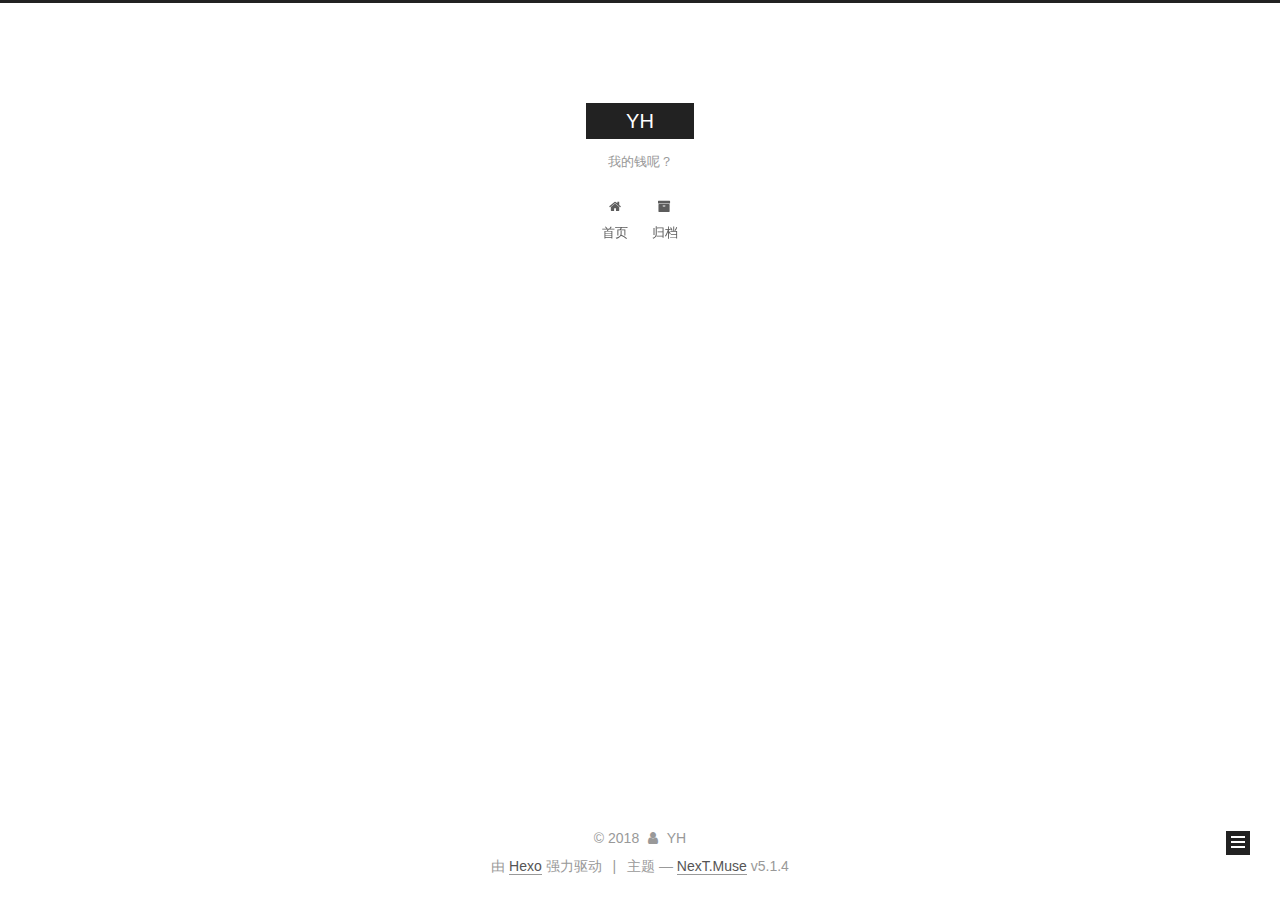
==== archives/index.html @ 560c0c66 "Site updated: 2018-02-08 14:32:03" ====
<!DOCTYPE html>



  


<html class="theme-next muse use-motion" lang="zh-Hans">
<head>
  <meta charset="UTF-8"/>
<meta http-equiv="X-UA-Compatible" content="IE=edge" />
<meta name="viewport" content="width=device-width, initial-scale=1, maximum-scale=1"/>
<meta name="theme-color" content="#222">









<meta http-equiv="Cache-Control" content="no-transform" />
<meta http-equiv="Cache-Control" content="no-siteapp" />
















  
  
  <link href="/lib/fancybox/source/jquery.fancybox.css?v=2.1.5" rel="stylesheet" type="text/css" />







<link href="/lib/font-awesome/css/font-awesome.min.css?v=4.6.2" rel="stylesheet" type="text/css" />

<link href="/css/main.css?v=5.1.4" rel="stylesheet" type="text/css" />


  <link rel="apple-touch-icon" sizes="180x180" href="/images/apple-touch-icon-next.png?v=5.1.4">


  <link rel="icon" type="image/png" sizes="32x32" href="/images/favicon-32x32-next.png?v=5.1.4">


  <link rel="icon" type="image/png" sizes="16x16" href="/images/favicon-16x16-next.png?v=5.1.4">


  <link rel="mask-icon" href="/images/logo.svg?v=5.1.4" color="#222">





  <meta name="keywords" content="Hexo, NexT" />










<meta name="description" content="iOS">
<meta property="og:type" content="website">
<meta property="og:title" content="YH">
<meta property="og:url" content="http://yoursite.com/archives/index.html">
<meta property="og:site_name" content="YH">
<meta property="og:description" content="iOS">
<meta property="og:locale" content="zh-Hans">
<meta name="twitter:card" content="summary">
<meta name="twitter:title" content="YH">
<meta name="twitter:description" content="iOS">



<script type="text/javascript" id="hexo.configurations">
  var NexT = window.NexT || {};
  var CONFIG = {
    root: '/',
    scheme: 'Muse',
    version: '5.1.4',
    sidebar: {"position":"left","display":"post","offset":12,"b2t":false,"scrollpercent":false,"onmobile":false},
    fancybox: true,
    tabs: true,
    motion: {"enable":true,"async":false,"transition":{"post_block":"fadeIn","post_header":"slideDownIn","post_body":"slideDownIn","coll_header":"slideLeftIn","sidebar":"slideUpIn"}},
    duoshuo: {
      userId: '0',
      author: '博主'
    },
    algolia: {
      applicationID: '',
      apiKey: '',
      indexName: '',
      hits: {"per_page":10},
      labels: {"input_placeholder":"Search for Posts","hits_empty":"We didn't find any results for the search: ${query}","hits_stats":"${hits} results found in ${time} ms"}
    }
  };
</script>



  <link rel="canonical" href="http://yoursite.com/archives/"/>





  <title>归档 | YH</title>
  








</head>

<body itemscope itemtype="http://schema.org/WebPage" lang="zh-Hans">

  
  
    
  

  <div class="container sidebar-position-left page-archive">
    <div class="headband"></div>

    <header id="header" class="header" itemscope itemtype="http://schema.org/WPHeader">
      <div class="header-inner"><div class="site-brand-wrapper">
  <div class="site-meta ">
    

    <div class="custom-logo-site-title">
      <a href="/"  class="brand" rel="start">
        <span class="logo-line-before"><i></i></span>
        <span class="site-title">YH</span>
        <span class="logo-line-after"><i></i></span>
      </a>
    </div>
      
        <p class="site-subtitle">我的钱呢？</p>
      
  </div>

  <div class="site-nav-toggle">
    <button>
      <span class="btn-bar"></span>
      <span class="btn-bar"></span>
      <span class="btn-bar"></span>
    </button>
  </div>
</div>

<nav class="site-nav">
  

  
    <ul id="menu" class="menu">
      
        
        <li class="menu-item menu-item-home">
          <a href="/" rel="section">
            
              <i class="menu-item-icon fa fa-fw fa-home"></i> <br />
            
            首页
          </a>
        </li>
      
        
        <li class="menu-item menu-item-archives">
          <a href="/archives/" rel="section">
            
              <i class="menu-item-icon fa fa-fw fa-archive"></i> <br />
            
            归档
          </a>
        </li>
      

      
    </ul>
  

  
</nav>



 </div>
    </header>

    <main id="main" class="main">
      <div class="main-inner">
        <div class="content-wrap">
          <div id="content" class="content">
            

  
  
  
  <div class="post-block archive">
    <div id="posts" class="posts-collapse">
      <span class="archive-move-on"></span>

      <span class="archive-page-counter">
        
        
        
          
        
        嗯..! 目前共计 1 篇日志。 继续努力。
      </span>

      

        
        
        

        
          
          <div class="collection-title">
            <h1 class="archive-year" id="archive-year-2018">2018</h1>
          </div>
        
        

        

  <article class="post post-type-normal" itemscope itemtype="http://schema.org/Article">
    <header class="post-header">

      <h2 class="post-title">
        
            <a class="post-title-link" href="/2018/02/08/hello-world/" itemprop="url">
              
                <span itemprop="name">Hello World</span>
              
            </a>
        
      </h2>

      <div class="post-meta">
        <time class="post-time" itemprop="dateCreated"
              datetime="2018-02-08T14:00:30+08:00"
              content="2018-02-08" >
          02-08
        </time>
      </div>

    </header>
  </article>



      

    </div>
  </div>
  
  
  

  



          </div>
          


          

        </div>
        
          
  
  <div class="sidebar-toggle">
    <div class="sidebar-toggle-line-wrap">
      <span class="sidebar-toggle-line sidebar-toggle-line-first"></span>
      <span class="sidebar-toggle-line sidebar-toggle-line-middle"></span>
      <span class="sidebar-toggle-line sidebar-toggle-line-last"></span>
    </div>
  </div>

  <aside id="sidebar" class="sidebar">
    
    <div class="sidebar-inner">

      

      

      <section class="site-overview-wrap sidebar-panel sidebar-panel-active">
        <div class="site-overview">
          <div class="site-author motion-element" itemprop="author" itemscope itemtype="http://schema.org/Person">
            
              <img class="site-author-image" itemprop="image"
                src="https://avatars2.githubusercontent.com/u/4343342?v=4"
                alt="YH" />
            
              <p class="site-author-name" itemprop="name">YH</p>
              <p class="site-description motion-element" itemprop="description">iOS</p>
          </div>

          <nav class="site-state motion-element">

            
              <div class="site-state-item site-state-posts">
              
                <a href="/archives/">
              
                  <span class="site-state-item-count">1</span>
                  <span class="site-state-item-name">日志</span>
                </a>
              </div>
            

            

            

          </nav>

          

          

          
          

          
          

          

        </div>
      </section>

      

      

    </div>
  </aside>


        
      </div>
    </main>

    <footer id="footer" class="footer">
      <div class="footer-inner">
        <div class="copyright">&copy; <span itemprop="copyrightYear">2018</span>
  <span class="with-love">
    <i class="fa fa-user"></i>
  </span>
  <span class="author" itemprop="copyrightHolder">YH</span>

  
</div>


  <div class="powered-by">由 <a class="theme-link" target="_blank" href="https://hexo.io">Hexo</a> 强力驱动</div>



  <span class="post-meta-divider">|</span>



  <div class="theme-info">主题 &mdash; <a class="theme-link" target="_blank" href="https://github.com/iissnan/hexo-theme-next">NexT.Muse</a> v5.1.4</div>




        







        
      </div>
    </footer>

    
      <div class="back-to-top">
        <i class="fa fa-arrow-up"></i>
        
      </div>
    

    

  </div>

  

<script type="text/javascript">
  if (Object.prototype.toString.call(window.Promise) !== '[object Function]') {
    window.Promise = null;
  }
</script>









  












  
  
    <script type="text/javascript" src="/lib/jquery/index.js?v=2.1.3"></script>
  

  
  
    <script type="text/javascript" src="/lib/fastclick/lib/fastclick.min.js?v=1.0.6"></script>
  

  
  
    <script type="text/javascript" src="/lib/jquery_lazyload/jquery.lazyload.js?v=1.9.7"></script>
  

  
  
    <script type="text/javascript" src="/lib/velocity/velocity.min.js?v=1.2.1"></script>
  

  
  
    <script type="text/javascript" src="/lib/velocity/velocity.ui.min.js?v=1.2.1"></script>
  

  
  
    <script type="text/javascript" src="/lib/fancybox/source/jquery.fancybox.pack.js?v=2.1.5"></script>
  


  


  <script type="text/javascript" src="/js/src/utils.js?v=5.1.4"></script>

  <script type="text/javascript" src="/js/src/motion.js?v=5.1.4"></script>



  
  

  

  


  <script type="text/javascript" src="/js/src/bootstrap.js?v=5.1.4"></script>



  


  




	





  





  












  





  

  

  

  
  

  

  

  

</body>
</html>
---- css/main.css ----
/* normalize.css v3.0.2 | MIT License | git.io/normalize */
html {
  font-family: sans-serif; /* 1 */
  -ms-text-size-adjust: 100%; /* 2 */
  -webkit-text-size-adjust: 100%; /* 2 */
}
body {
  margin: 0;
}
article,
aside,
details,
figcaption,
figure,
footer,
header,
hgroup,
main,
menu,
nav,
section,
summary {
  display: block;
}
audio,
canvas,
progress,
video {
  display: inline-block; /* 1 */
  vertical-align: baseline; /* 2 */
}
audio:not([controls]) {
  display: none;
  height: 0;
}
[hidden],
template {
  display: none;
}
a {
  background-color: transparent;
}
a:active,
a:hover {
  outline: 0;
}
abbr[title] {
  border-bottom: 1px dotted;
}
b,
strong {
  font-weight: bold;
}
dfn {
  font-style: italic;
}
h1 {
  font-size: 2em;
  margin: 0.67em 0;
}
mark {
  background: #ff0;
  color: #000;
}
small {
  font-size: 80%;
}
sub,
sup {
  font-size: 75%;
  line-height: 0;
  position: relative;
  vertical-align: baseline;
}
sup {
  top: -0.5em;
}
sub {
  bottom: -0.25em;
}
img {
  border: 0;
}
svg:not(:root) {
  overflow: hidden;
}
figure {
  margin: 1em 40px;
}
hr {
  -moz-box-sizing: content-box;
  box-sizing: content-box;
  height: 0;
}
pre {
  overflow: auto;
}
code,
kbd,
pre,
samp {
  font-family: monospace, monospace;
  font-size: 1em;
}
button,
input,
optgroup,
select,
textarea {
  color: inherit; /* 1 */
  font: inherit; /* 2 */
  margin: 0; /* 3 */
}
button {
  overflow: visible;
}
button,
select {
  text-transform: none;
}
button,
html input[type="button"],
input[type="reset"],
input[type="submit"] {
  -webkit-appearance: button; /* 2 */
  cursor: pointer; /* 3 */
}
button[disabled],
html input[disabled] {
  cursor: default;
}
button::-moz-focus-inner,
input::-moz-focus-inner {
  border: 0;
  padding: 0;
}
input {
  line-height: normal;
}
input[type="checkbox"],
input[type="radio"] {
  box-sizing: border-box; /* 1 */
  padding: 0; /* 2 */
}
input[type="number"]::-webkit-inner-spin-button,
input[type="number"]::-webkit-outer-spin-button {
  height: auto;
}
input[type="search"] {
  -webkit-appearance: textfield; /* 1 */
  -moz-box-sizing: content-box;
  -webkit-box-sizing: content-box; /* 2 */
  box-sizing: content-box;
}
input[type="search"]::-webkit-search-cancel-button,
input[type="search"]::-webkit-search-decoration {
  -webkit-appearance: none;
}
fieldset {
  border: 1px solid #c0c0c0;
  margin: 0 2px;
  padding: 0.35em 0.625em 0.75em;
}
legend {
  border: 0; /* 1 */
  padding: 0; /* 2 */
}
textarea {
  overflow: auto;
}
optgroup {
  font-weight: bold;
}
table {
  border-collapse: collapse;
  border-spacing: 0;
}
td,
th {
  padding: 0;
}
::selection {
  background: #262a30;
  color: #fff;
}
body {
  position: relative;
  font-family: 'Lato', "PingFang SC", "Microsoft YaHei", sans-serif;
  font-size: 14px;
  line-height: 2;
  color: #555;
  background: #fff;
}
@media (max-width: 767px) {
  body {
    padding-right: 0 !important;
  }
}
@media (min-width: 768px) and (max-width: 991px) {
  body {
    padding-right: 0 !important;
  }
}
@media (min-width: 1600px) {
  body {
    font-size: 16px;
  }
}
h1,
h2,
h3,
h4,
h5,
h6 {
  margin: 0;
  padding: 0;
  font-weight: bold;
  line-height: 1.5;
  font-family: 'Lato', "PingFang SC", "Microsoft YaHei", sans-serif;
}
h2,
h3,
h4,
h5,
h6 {
  margin: 20px 0 15px;
}
h1 {
  font-size: 22px;
}
@media (max-width: 767px) {
  h1 {
    font-size: 18px;
  }
}
h2 {
  font-size: 20px;
}
@media (max-width: 767px) {
  h2 {
    font-size: 16px;
  }
}
h3 {
  font-size: 18px;
}
@media (max-width: 767px) {
  h3 {
    font-size: 14px;
  }
}
h4 {
  font-size: 16px;
}
@media (max-width: 767px) {
  h4 {
    font-size: 12px;
  }
}
h5 {
  font-size: 14px;
}
@media (max-width: 767px) {
  h5 {
    font-size: 10px;
  }
}
h6 {
  font-size: 12px;
}
@media (max-width: 767px) {
  h6 {
    font-size: 8px;
  }
}
p {
  margin: 0 0 20px 0;
}
a {
  color: #555;
  text-decoration: none;
  outline: none;
  border-bottom: 1px solid #999;
  word-wrap: break-word;
}
a:hover {
  color: #222;
  border-bottom-color: #222;
}
blockquote {
  margin: 0;
  padding: 0;
}
img {
  display: block;
  margin: auto;
  max-width: 100%;
  height: auto;
}
hr {
  margin: 40px 0;
  height: 3px;
  border: none;
  background-color: #ddd;
  background-image: repeating-linear-gradient(-45deg, #fff, #fff 4px, transparent 4px, transparent 8px);
}
blockquote {
  padding: 0 15px;
  color: #666;
  border-left: 4px solid #ddd;
}
blockquote cite::before {
  content: "-";
  padding: 0 5px;
}
dt {
  font-weight: 700;
}
dd {
  margin: 0;
  padding: 0;
}
kbd {
  border: 1px solid #ccc;
  border-radius: 0.2em;
  box-shadow: 0.1em 0.1em 0.2em rgba(0,0,0,0.1);
  background-color: #f9f9f9;
  font-family: inherit;
  background-image: -webkit-linear-gradient(top, #eee, #fff, #eee);
  padding: 0.1em 0.3em;
  white-space: nowrap;
}
.text-left {
  text-align: left;
}
.text-center {
  text-align: center;
}
.text-right {
  text-align: right;
}
.text-justify {
  text-align: justify;
}
.text-nowrap {
  white-space: nowrap;
}
.text-lowercase {
  text-transform: lowercase;
}
.text-uppercase {
  text-transform: uppercase;
}
.text-capitalize {
  text-transform: capitalize;
}
.center-block {
  display: block;
  margin-left: auto;
  margin-right: auto;
}
.clearfix:before,
.clearfix:after {
  content: " ";
  display: table;
}
.clearfix:after {
  clear: both;
}
.pullquote {
  width: 45%;
}
.pullquote.left {
  float: left;
  margin-left: 5px;
  margin-right: 10px;
}
.pullquote.right {
  float: right;
  margin-left: 10px;
  margin-right: 5px;
}
.affix.affix.affix {
  position: fixed;
}
.translation {
  margin-top: -20px;
  font-size: 14px;
  color: #999;
}
.scrollbar-measure {
  width: 100px;
  height: 100px;
  overflow: scroll;
  position: absolute;
  top: -9999px;
}
.use-motion .motion-element {
  opacity: 0;
}
table {
  margin: 20px 0;
  width: 100%;
  border-collapse: collapse;
  border-spacing: 0;
  border: 1px solid #ddd;
  font-size: 14px;
  table-layout: fixed;
  word-wrap: break-all;
}
table>tbody>tr:nth-of-type(odd) {
  background-color: #f9f9f9;
}
table>tbody>tr:hover {
  background-color: #f5f5f5;
}
caption,
th,
td {
  padding: 8px;
  text-align: left;
  vertical-align: middle;
  font-weight: normal;
}
th,
td {
  border-bottom: 3px solid #ddd;
  border-right: 1px solid #eee;
}
th {
  padding-bottom: 10px;
  font-weight: 700;
}
td {
  border-bottom-width: 1px;
}
html,
body {
  height: 100%;
}
.container {
  position: relative;
  min-height: 100%;
}
.header-inner {
  margin: 0 auto;
  padding: 100px 0 70px;
  width: 700px;
}
@media (min-width: 1600px) {
  .container .header-inner {
    width: 900px;
  }
}
.main {
  padding-bottom: 150px;
}
.main-inner {
  margin: 0 auto;
  width: 700px;
}
@media (min-width: 1600px) {
  .container .main-inner {
    width: 900px;
  }
}
.footer {
  position: absolute;
  left: 0;
  bottom: 0;
  width: 100%;
  min-height: 50px;
}
.footer-inner {
  box-sizing: border-box;
  margin: 20px auto;
  width: 700px;
}
@media (min-width: 1600px) {
  .container .footer-inner {
    width: 900px;
  }
}
pre,
.highlight {
  overflow: auto;
  margin: 20px 0;
  padding: 0;
  font-size: 13px;
  color: #4d4d4c;
  background: #f7f7f7;
  line-height: 1.6;
}
pre,
code {
  font-family: consolas, Menlo, "PingFang SC", "Microsoft YaHei", monospace;
}
code {
  padding: 2px 4px;
  word-wrap: break-word;
  color: #555;
  background: #eee;
  border-radius: 3px;
  font-size: 13px;
}
pre {
  padding: 10px;
}
pre code {
  padding: 0;
  color: #4d4d4c;
  background: none;
  text-shadow: none;
}
.highlight {
  border-radius: 1px;
}
.highlight pre {
  border: none;
  margin: 0;
  padding: 10px 0;
}
.highlight table {
  margin: 0;
  width: auto;
  border: none;
}
.highlight td {
  border: none;
  padding: 0;
}
.highlight figcaption {
  font-size: 1em;
  color: #4d4d4c;
  line-height: 1em;
  margin-bottom: 1em;
}
.highlight figcaption:before,
.highlight figcaption:after {
  content: " ";
  display: table;
}
.highlight figcaption:after {
  clear: both;
}
.highlight figcaption a {
  float: right;
  color: #4d4d4c;
}
.highlight figcaption a:hover {
  border-bottom-color: #4d4d4c;
}
.highlight .gutter pre {
  padding-left: 10px;
  padding-right: 10px;
  color: #869194;
  text-align: right;
  background-color: #eff2f3;
}
.highlight .code pre {
  width: 100%;
  padding-left: 10px;
  padding-right: 10px;
  background-color: #f7f7f7;
}
.highlight .line {
  height: 20px;
}
.gutter {
  -webkit-user-select: none;
  -moz-user-select: none;
  -ms-user-select: none;
  user-select: none;
}
.gist table {
  width: auto;
}
.gist table td {
  border: none;
}
pre .deletion {
  background: #fdd;
}
pre .addition {
  background: #dfd;
}
pre .meta {
  color: #8959a8;
}
pre .comment {
  color: #8e908c;
}
pre .variable,
pre .attribute,
pre .tag,
pre .regexp,
pre .ruby .constant,
pre .xml .tag .title,
pre .xml .pi,
pre .xml .doctype,
pre .html .doctype,
pre .css .id,
pre .css .class,
pre .css .pseudo {
  color: #c82829;
}
pre .number,
pre .preprocessor,
pre .built_in,
pre .literal,
pre .params,
pre .constant,
pre .command {
  color: #f5871f;
}
pre .ruby .class .title,
pre .css .rules .attribute,
pre .string,
pre .value,
pre .inheritance,
pre .header,
pre .ruby .symbol,
pre .xml .cdata,
pre .special,
pre .number,
pre .formula {
  color: #718c00;
}
pre .title,
pre .css .hexcolor {
  color: #3e999f;
}
pre .function,
pre .python .decorator,
pre .python .title,
pre .ruby .function .title,
pre .ruby .title .keyword,
pre .perl .sub,
pre .javascript .title,
pre .coffeescript .title {
  color: #4271ae;
}
pre .keyword,
pre .javascript .function {
  color: #8959a8;
}
.full-image.full-image.full-image.full-image {
  border: none;
  max-width: 100%;
  width: auto;
  margin: 20px auto 25px;
}
@media (min-width: 992px) {
  .full-image.full-image.full-image.full-image {
    max-width: none;
    width: 110%;
    margin: 25px -5%;
  }
}
.blockquote-center,
.page-home .post-type-quote blockquote,
.page-post-detail .post-type-quote blockquote {
  position: relative;
  margin: 40px 0;
  padding: 0;
  border-left: none;
  text-align: center;
}
.blockquote-center::before,
.page-home .post-type-quote blockquote::before,
.page-post-detail .post-type-quote blockquote::before,
.blockquote-center::after,
.page-home .post-type-quote blockquote::after,
.page-post-detail .post-type-quote blockquote::after {
  position: absolute;
  content: ' ';
  display: block;
  width: 100%;
  height: 24px;
  opacity: 0.2;
  background-repeat: no-repeat;
  background-position: 0 -6px;
  background-size: 22px 22px;
}
.blockquote-center::before,
.page-home .post-type-quote blockquote::before,
.page-post-detail .post-type-quote blockquote::before {
  top: -20px;
  background-image: url("../images/quote-l.svg");
  border-top: 1px solid #ccc;
}
.blockquote-center::after,
.page-home .post-type-quote blockquote::after,
.page-post-detail .post-type-quote blockquote::after {
  bottom: -20px;
  background-image: url("../images/quote-r.svg");
  border-bottom: 1px solid #ccc;
  background-position: 100% 8px;
}
.blockquote-center p,
.page-home .post-type-quote blockquote p,
.page-post-detail .post-type-quote blockquote p,
.blockquote-center div,
.page-home .post-type-quote blockquote div,
.page-post-detail .post-type-quote blockquote div {
  text-align: center;
}
.post .post-body .group-picture img {
  box-sizing: border-box;
  padding: 0 3px;
  border: none;
}
.post .group-picture-row {
  overflow: hidden;
  margin-top: 6px;
}
.post .group-picture-row:first-child {
  margin-top: 0;
}
.post .group-picture-column {
  float: left;
}
.page-post-detail .post-body .group-picture-column {
  float: none;
  margin-top: 10px;
  width: auto !important;
}
.page-post-detail .post-body .group-picture-column img {
  margin: 0 auto;
}
.page-archive .group-picture-container {
  overflow: hidden;
}
.page-archive .group-picture-row {
  float: left;
}
.page-archive .group-picture-row:first-child {
  margin-top: 6px;
}
.page-archive .group-picture-column {
  max-width: 150px;
  max-height: 150px;
}
.post-body .note {
  position: relative;
  padding: 15px;
  margin-bottom: 20px;
  border: 1px solid #eee;
  border-left-width: 5px;
  border-radius: 3px;
}
.post-body .note h2,
.post-body .note h3,
.post-body .note h4,
.post-body .note h5,
.post-body .note h6 {
  margin-top: 0;
  margin-bottom: 0;
  border-bottom: initial;
  padding-top: 0 !important;
}
.post-body .note p:first-child,
.post-body .note ul:first-child,
.post-body .note ol:first-child,
.post-body .note table:first-child,
.post-body .note pre:first-child,
.post-body .note blockquote:first-child {
  margin-top: 0;
}
.post-body .note p:last-child,
.post-body .note ul:last-child,
.post-body .note ol:last-child,
.post-body .note table:last-child,
.post-body .note pre:last-child,
.post-body .note blockquote:last-child {
  margin-bottom: 0;
}
.post-body .note.default {
  border-left-color: #777;
}
.post-body .note.default h2,
.post-body .note.default h3,
.post-body .note.default h4,
.post-body .note.default h5,
.post-body .note.default h6 {
  color: #777;
}
.post-body .note.primary {
  border-left-color: #6f42c1;
}
.post-body .note.primary h2,
.post-body .note.primary h3,
.post-body .note.primary h4,
.post-body .note.primary h5,
.post-body .note.primary h6 {
  color: #6f42c1;
}
.post-body .note.info {
  border-left-color: #428bca;
}
.post-body .note.info h2,
.post-body .note.info h3,
.post-body .note.info h4,
.post-body .note.info h5,
.post-body .note.info h6 {
  color: #428bca;
}
.post-body .note.success {
  border-left-color: #5cb85c;
}
.post-body .note.success h2,
.post-body .note.success h3,
.post-body .note.success h4,
.post-body .note.success h5,
.post-body .note.success h6 {
  color: #5cb85c;
}
.post-body .note.warning {
  border-left-color: #f0ad4e;
}
.post-body .note.warning h2,
.post-body .note.warning h3,
.post-body .note.warning h4,
.post-body .note.warning h5,
.post-body .note.warning h6 {
  color: #f0ad4e;
}
.post-body .note.danger {
  border-left-color: #d9534f;
}
.post-body .note.danger h2,
.post-body .note.danger h3,
.post-body .note.danger h4,
.post-body .note.danger h5,
.post-body .note.danger h6 {
  color: #d9534f;
}
.post-body .label {
  display: inline;
  padding: 0 2px;
  white-space: nowrap;
}
.post-body .label.default {
  background-color: #f0f0f0;
}
.post-body .label.primary {
  background-color: #efe6f7;
}
.post-body .label.info {
  background-color: #e5f2f8;
}
.post-body .label.success {
  background-color: #e7f4e9;
}
.post-body .label.warning {
  background-color: #fcf6e1;
}
.post-body .label.danger {
  background-color: #fae8eb;
}
.post-body .tabs {
  position: relative;
  display: block;
  margin-bottom: 20px;
  padding-top: 10px;
}
.post-body .tabs ul.nav-tabs {
  margin: 0;
  padding: 0;
  display: flex;
  margin-bottom: -1px;
}
@media (max-width: 413px) {
  .post-body .tabs ul.nav-tabs {
    display: block;
    margin-bottom: 5px;
  }
}
.post-body .tabs ul.nav-tabs li.tab {
  list-style-type: none !important;
  margin: 0 0.25em 0 0;
  border-top: 3px solid transparent;
  border-left: 1px solid transparent;
  border-right: 1px solid transparent;
}
@media (max-width: 413px) {
  .post-body .tabs ul.nav-tabs li.tab {
    margin: initial;
    border-top: 1px solid transparent;
    border-left: 3px solid transparent;
    border-right: 1px solid transparent;
    border-bottom: 1px solid transparent;
  }
}
.post-body .tabs ul.nav-tabs li.tab a {
  outline: 0;
  border-bottom: initial;
  display: block;
  line-height: 1.8em;
  padding: 0.25em 0.75em;
  transition-duration: 0.2s;
  transition-timing-function: ease-out;
  transition-delay: 0s;
}
.post-body .tabs ul.nav-tabs li.tab a i {
  width: 1.285714285714286em;
}
.post-body .tabs ul.nav-tabs li.tab.active {
  border-top: 3px solid #fc6423;
  border-left: 1px solid #ddd;
  border-right: 1px solid #ddd;
  background-color: #fff;
}
@media (max-width: 413px) {
  .post-body .tabs ul.nav-tabs li.tab.active {
    border-top: 1px solid #ddd;
    border-left: 3px solid #fc6423;
    border-right: 1px solid #ddd;
    border-bottom: 1px solid #ddd;
  }
}
.post-body .tabs ul.nav-tabs li.tab.active a {
  cursor: default;
  color: #555;
}
.post-body .tabs .tab-content {
  background-color: #fff;
}
.post-body .tabs .tab-content .tab-pane {
  border: 1px solid #ddd;
  padding: 20px 20px 0 20px;
}
.post-body .tabs .tab-content .tab-pane:not(.active) {
  display: none !important;
}
.post-body .tabs .tab-content .tab-pane.active {
  display: block !important;
}
.btn {
  display: inline-block;
  padding: 0 20px;
  font-size: 14px;
  color: #fff;
  background: #222;
  border: 2px solid #222;
  text-decoration: none;
  border-radius: 0;
  transition-property: background-color;
  transition-duration: 0.2s;
  transition-timing-function: ease-in-out;
  transition-delay: 0s;
  line-height: 2;
}
.btn:hover {
  border-color: #222;
  color: #222;
  background: #fff;
}
.btn +.btn {
  margin: 0 0 8px 8px;
}
.btn .fa-fw {
  width: 1.285714285714286em;
  text-align: left;
}
.btn-bar {
  display: block;
  width: 22px;
  height: 2px;
  background: #555;
  border-radius: 1px;
}
.btn-bar+.btn-bar {
  margin-top: 4px;
}
.pagination {
  margin: 120px 0 40px;
  text-align: center;
  border-top: 1px solid #eee;
}
.page-number-basic,
.pagination .prev,
.pagination .next,
.pagination .page-number,
.pagination .space {
  display: inline-block;
  position: relative;
  top: -1px;
  margin: 0 10px;
  padding: 0 11px;
}
@media (max-width: 767px) {
  .page-number-basic,
  .pagination .prev,
  .pagination .next,
  .pagination .page-number,
  .pagination .space {
    margin: 0 5px;
  }
}
.pagination .prev,
.pagination .next,
.pagination .page-number {
  border-bottom: 0;
  border-top: 1px solid #eee;
  transition-property: border-color;
  transition-duration: 0.2s;
  transition-timing-function: ease-in-out;
  transition-delay: 0s;
}
.pagination .prev:hover,
.pagination .next:hover,
.pagination .page-number:hover {
  border-top-color: #222;
}
.pagination .space {
  padding: 0;
  margin: 0;
}
.pagination .prev {
  margin-left: 0;
}
.pagination .next {
  margin-right: 0;
}
.pagination .page-number.current {
  color: #fff;
  background: #ccc;
  border-top-color: #ccc;
}
@media (max-width: 767px) {
  .pagination {
    border-top: none;
  }
  .pagination .prev,
  .pagination .next,
  .pagination .page-number {
    margin-bottom: 10px;
    border-top: 0;
    border-bottom: 1px solid #eee;
    padding: 0 10px;
  }
  .pagination .prev:hover,
  .pagination .next:hover,
  .pagination .page-number:hover {
    border-bottom-color: #222;
  }
}
.comments {
  margin: 60px 20px 0;
}
.tag-cloud {
  text-align: center;
}
.tag-cloud a {
  display: inline-block;
  margin: 10px;
}
.back-to-top {
  box-sizing: border-box;
  position: fixed;
  bottom: -100px;
  right: 30px;
  z-index: 1050;
  padding: 0 6px;
  width: 24px;
  background: #222;
  font-size: 12px;
  opacity: 1;
  color: #fff;
  cursor: pointer;
  text-align: center;
  -webkit-transform: translateZ(0);
  transition-property: bottom;
  transition-duration: 0.2s;
  transition-timing-function: ease-in-out;
  transition-delay: 0s;
}
@media (min-width: 768px) and (max-width: 991px) {
  .back-to-top {
    display: none !important;
  }
}
@media (max-width: 767px) {
  .back-to-top {
    display: none !important;
  }
}
.back-to-top.back-to-top-on {
  bottom: 19px;
}
.header {
  background: transparent;
}
.header-inner {
  position: relative;
}
.headband {
  height: 3px;
  background: #222;
}
.site-meta {
  margin: 0;
  text-align: center;
}
@media (max-width: 767px) {
  .site-meta {
    text-align: center;
  }
}
.brand {
  position: relative;
  display: inline-block;
  padding: 0 40px;
  color: #fff;
  background: #222;
  border-bottom: none;
}
.brand:hover {
  color: #fff;
}
.logo {
  display: inline-block;
  margin-right: 5px;
  line-height: 36px;
  vertical-align: top;
}
.site-title {
  display: inline-block;
  vertical-align: top;
  line-height: 36px;
  font-size: 20px;
  font-weight: normal;
  font-family: 'Lato', "PingFang SC", "Microsoft YaHei", sans-serif;
}
.site-subtitle {
  margin-top: 10px;
  font-size: 13px;
  color: #999;
}
.use-motion .brand {
  opacity: 0;
}
.use-motion .logo,
.use-motion .site-title,
.use-motion .site-subtitle {
  opacity: 0;
  position: relative;
  top: -10px;
}
.site-nav-toggle {
  display: none;
  position: absolute;
  top: 10px;
  left: 10px;
}
@media (max-width: 767px) {
  .site-nav-toggle {
    display: block;
  }
}
.site-nav-toggle button {
  margin-top: 2px;
  padding: 9px 10px;
  background: transparent;
  border: none;
}
@media (max-width: 767px) {
  .site-nav {
    display: none;
    margin: 0 -10px;
    padding: 0 10px;
    clear: both;
    border-top: 1px solid #ddd;
  }
}
@media (min-width: 768px) and (max-width: 991px) {
  .site-nav {
    display: block !important;
  }
}
@media (min-width: 992px) {
  .site-nav {
    display: block !important;
  }
}
.menu {
  margin-top: 20px;
  padding-left: 0;
  text-align: center;
}
.menu .menu-item {
  display: inline-block;
  margin: 0 10px;
  list-style: none;
}
@media screen and (max-width: 767px) {
  .menu .menu-item {
    margin-top: 10px;
  }
}
.menu .menu-item a {
  display: block;
  font-size: 13px;
  line-height: inherit;
  border-bottom: 1px solid transparent;
  transition-property: border-color;
  transition-duration: 0.2s;
  transition-timing-function: ease-in-out;
  transition-delay: 0s;
}
.menu .menu-item a:hover {
  border-bottom-color: #222;
}
.menu .menu-item .fa {
  margin-right: 5px;
}
.use-motion .menu-item {
  opacity: 0;
}
.post-body {
  font-family: 'Lato', "PingFang SC", "Microsoft YaHei", sans-serif;
}
@media (max-width: 767px) {
  .post-body {
    word-break: break-word;
  }
}
.post-body .fancybox img {
  display: block !important;
  margin: 0 auto;
  cursor: pointer;
  cursor: zoom-in;
  cursor: -webkit-zoom-in;
}
.post-body .image-caption,
.post-body .figure .caption {
  margin: -20px auto 15px;
  text-align: center;
  font-size: 14px;
  color: #999;
  font-weight: bold;
  line-height: 1;
}
.post-sticky-flag {
  display: inline-block;
  font-size: 16px;
  -ms-transform: rotate(30deg);
  -webkit-transform: rotate(30deg);
  -moz-transform: rotate(30deg);
  -ms-transform: rotate(30deg);
  -o-transform: rotate(30deg);
  transform: rotate(30deg);
}
.use-motion .post-block,
.use-motion .pagination,
.use-motion .comments {
  opacity: 0;
}
.use-motion .post-header {
  opacity: 0;
}
.use-motion .post-body {
  opacity: 0;
}
.use-motion .collection-title {
  opacity: 0;
}
.posts-expand {
  padding-top: 40px;
}
@media (max-width: 767px) {
  .posts-expand {
    margin: 0 20px;
  }
  .post-body pre .gutter pre {
    padding-right: 10px;
  }
  .post-body .highlight {
    margin-left: 0px;
    margin-right: 0px;
    padding: 0;
  }
  .post-body .highlight .gutter pre {
    padding-right: 10px;
  }
}
@media (min-width: 992px) {
  .posts-expand .post-body {
    text-align: justify;
  }
}
.posts-expand .post-body h2,
.posts-expand .post-body h3,
.posts-expand .post-body h4,
.posts-expand .post-body h5,
.posts-expand .post-body h6 {
  padding-top: 10px;
}
.posts-expand .post-body h2 .header-anchor,
.posts-expand .post-body h3 .header-anchor,
.posts-expand .post-body h4 .header-anchor,
.posts-expand .post-body h5 .header-anchor,
.posts-expand .post-body h6 .header-anchor {
  float: right;
  margin-left: 10px;
  color: #ccc;
  border-bottom-style: none;
  visibility: hidden;
}
.posts-expand .post-body h2 .header-anchor:hover,
.posts-expand .post-body h3 .header-anchor:hover,
.posts-expand .post-body h4 .header-anchor:hover,
.posts-expand .post-body h5 .header-anchor:hover,
.posts-expand .post-body h6 .header-anchor:hover {
  color: inherit;
}
.posts-expand .post-body h2:hover .header-anchor,
.posts-expand .post-body h3:hover .header-anchor,
.posts-expand .post-body h4:hover .header-anchor,
.posts-expand .post-body h5:hover .header-anchor,
.posts-expand .post-body h6:hover .header-anchor {
  visibility: visible;
}
.posts-expand .post-body ul li {
  list-style: circle;
}
.posts-expand .post-body img {
  box-sizing: border-box;
  margin: auto;
  padding: 3px;
  border: 1px solid #ddd;
}
.posts-expand .post-body .fancybox img {
  margin: 0 auto 25px;
}
@media (max-width: 767px) {
  .posts-collapse {
    margin: 0 20px;
  }
  .posts-collapse .post-title,
  .posts-collapse .post-meta {
    display: block;
    width: auto;
    text-align: left;
  }
}
.posts-collapse {
  position: relative;
  z-index: 1010;
  margin-left: 55px;
}
.posts-collapse::after {
  content: " ";
  position: absolute;
  top: 20px;
  left: 0;
  margin-left: -2px;
  width: 4px;
  height: 100%;
  background: #f5f5f5;
  z-index: -1;
}
@media (max-width: 767px) {
  .posts-collapse {
    margin: 0 20px;
  }
}
.posts-collapse .collection-title {
  position: relative;
  margin: 60px 0;
}
.posts-collapse .collection-title h1,
.posts-collapse .collection-title h2 {
  margin-left: 20px;
}
.posts-collapse .collection-title small {
  color: #bbb;
  margin-left: 5px;
}
.posts-collapse .collection-title::before {
  content: " ";
  position: absolute;
  left: 0;
  top: 50%;
  margin-left: -4px;
  margin-top: -4px;
  width: 8px;
  height: 8px;
  background: #bbb;
  border-radius: 50%;
}
.posts-collapse .post {
  margin: 30px 0;
}
.posts-collapse .post-header {
  position: relative;
  transition-duration: 0.2s;
  transition-timing-function: ease-in-out;
  transition-delay: 0s;
  transition-property: border;
  border-bottom: 1px dashed #ccc;
}
.posts-collapse .post-header::before {
  content: " ";
  position: absolute;
  left: 0;
  top: 12px;
  width: 6px;
  height: 6px;
  margin-left: -4px;
  background: #bbb;
  border-radius: 50%;
  border: 1px solid #fff;
  transition-duration: 0.2s;
  transition-timing-function: ease-in-out;
  transition-delay: 0s;
  transition-property: background;
}
.posts-collapse .post-header:hover {
  border-bottom-color: #666;
}
.posts-collapse .post-header:hover::before {
  background: #222;
}
.posts-collapse .post-meta {
  position: absolute;
  font-size: 12px;
  left: 20px;
  top: 5px;
}
.posts-collapse .post-comments-count {
  display: none;
}
.posts-collapse .post-title {
  margin-left: 60px;
  font-size: 16px;
  font-weight: normal;
  line-height: inherit;
}
.posts-collapse .post-title::after {
  margin-left: 3px;
  opacity: 0.6;
}
.posts-collapse .post-title a {
  color: #666;
  border-bottom: none;
}
.page-home .post-type-quote .post-header,
.page-post-detail .post-type-quote .post-header,
.page-home .post-type-quote .post-tags,
.page-post-detail .post-type-quote .post-tags {
  display: none;
}
.posts-expand .post-title {
  text-align: center;
  word-break: break-word;
  font-weight: 400;
}
.posts-expand .post-title-link {
  display: inline-block;
  position: relative;
  color: #555;
  border-bottom: none;
  line-height: 1.2;
  vertical-align: top;
}
.posts-expand .post-title-link::before {
  content: "";
  position: absolute;
  width: 100%;
  height: 2px;
  bottom: 0;
  left: 0;
  background-color: #000;
  visibility: hidden;
  -webkit-transform: scaleX(0);
  -moz-transform: scaleX(0);
  -ms-transform: scaleX(0);
  -o-transform: scaleX(0);
  transform: scaleX(0);
  transition-duration: 0.2s;
  transition-timing-function: ease-in-out;
  transition-delay: 0s;
}
.posts-expand .post-title-link:hover::before {
  visibility: visible;
  -webkit-transform: scaleX(1);
  -moz-transform: scaleX(1);
  -ms-transform: scaleX(1);
  -o-transform: scaleX(1);
  transform: scaleX(1);
}
.posts-expand .post-title-link .fa {
  font-size: 16px;
}
.posts-expand .post-meta {
  margin: 3px 0 60px 0;
  color: #999;
  font-family: 'Lato', "PingFang SC", "Microsoft YaHei", sans-serif;
  font-size: 12px;
  text-align: center;
}
.posts-expand .post-meta .post-category-list {
  display: inline-block;
  margin: 0;
  padding: 3px;
}
.posts-expand .post-meta .post-category-list-link {
  color: #999;
}
.posts-expand .post-meta .post-description {
  font-size: 14px;
  margin-top: 2px;
}
.post-meta-divider {
  margin: 0 0.5em;
}
.post-meta-item-icon {
  margin-right: 3px;
}
@media (min-width: 768px) and (max-width: 991px) {
  .post-meta-item-icon {
    display: inline-block;
  }
}
@media (max-width: 767px) {
  .post-meta-item-icon {
    display: inline-block;
  }
}
@media (min-width: 768px) and (max-width: 991px) {
  .post-meta-item-text {
    display: none;
  }
}
@media (max-width: 767px) {
  .post-meta-item-text {
    display: none;
  }
}
@media (max-width: 767px) {
  .posts-expand .post-comments-count {
    display: none;
  }
}
.post-button {
  margin-top: 40px;
}
.posts-expand .post-tags {
  margin-top: 40px;
  text-align: center;
}
.posts-expand .post-tags a {
  display: inline-block;
  margin-right: 10px;
  font-size: 13px;
}
.post-nav {
  display: table;
  margin-top: 15px;
  width: 100%;
  border-top: 1px solid #eee;
}
.post-nav-divider {
  display: table-cell;
  width: 10%;
}
.post-nav-item {
  display: table-cell;
  padding: 10px 0 0 0;
  width: 45%;
  vertical-align: top;
}
.post-nav-item a {
  position: relative;
  display: block;
  line-height: 25px;
  font-size: 14px;
  color: #555;
  border-bottom: none;
}
.post-nav-item a:hover {
  color: #222;
  border-bottom: none;
}
.post-nav-item a:active {
  top: 2px;
}
.post-nav-item .fa {
  position: absolute;
  top: 8px;
  left: 0;
  font-size: 12px;
}
.post-nav-next a {
  padding-left: 15px;
}
.post-nav-prev {
  text-align: right;
}
.post-nav-prev a {
  padding-right: 15px;
}
.post-nav-prev .fa {
  right: 0;
  left: auto;
}
.posts-expand .post-eof {
  display: block;
  margin: 80px auto 60px;
  width: 8%;
  height: 1px;
  background: #ccc;
  text-align: center;
}
.post:last-child .post-eof.post-eof.post-eof {
  display: none;
}
.post-gallery {
  display: table;
  table-layout: fixed;
  width: 100%;
  border-collapse: separate;
}
.post-gallery-row {
  display: table-row;
}
.post-gallery .post-gallery-img {
  display: table-cell;
  text-align: center;
  vertical-align: middle;
  border: none;
}
.post-gallery .post-gallery-img img {
  max-width: 100%;
  max-height: 100%;
  border: none;
}
.fancybox-close,
.fancybox-close:hover {
  border: none;
}
.rtl.post-body p,
.rtl.post-body a,
.rtl.post-body h1,
.rtl.post-body h2,
.rtl.post-body h3,
.rtl.post-body h4,
.rtl.post-body h5,
.rtl.post-body h6,
.rtl.post-body li,
.rtl.post-body ul,
.rtl.post-body ol {
  direction: rtl;
  font-family: UKIJ Ekran;
}
.rtl.post-title {
  font-family: UKIJ Ekran;
}
.sidebar {
  position: fixed;
  right: 0;
  top: 0;
  bottom: 0;
  width: 0;
  z-index: 1040;
  box-shadow: inset 0 2px 6px #000;
  background: #222;
  -webkit-transform: translateZ(0);
}
.sidebar a {
  color: #999;
  border-bottom-color: #555;
}
.sidebar a:hover {
  color: #eee;
}
@media (min-width: 768px) and (max-width: 991px) {
  .sidebar {
    display: none !important;
  }
}
@media (max-width: 767px) {
  .sidebar {
    display: none !important;
  }
}
.sidebar-inner {
  position: relative;
  padding: 20px 10px;
  color: #999;
  text-align: center;
}
.site-overview-wrap {
  overflow: hidden;
}
.site-overview {
  overflow-y: auto;
  overflow-x: hidden;
}
.sidebar-toggle {
  position: fixed;
  right: 30px;
  bottom: 45px;
  width: 14px;
  height: 14px;
  padding: 5px;
  background: #222;
  line-height: 0;
  z-index: 1050;
  cursor: pointer;
  -webkit-transform: translateZ(0);
}
@media (min-width: 768px) and (max-width: 991px) {
  .sidebar-toggle {
    display: none !important;
  }
}
@media (max-width: 767px) {
  .sidebar-toggle {
    display: none !important;
  }
}
.sidebar-toggle-line {
  position: relative;
  display: inline-block;
  vertical-align: top;
  height: 2px;
  width: 100%;
  background: #fff;
  margin-top: 3px;
}
.sidebar-toggle-line:first-child {
  margin-top: 0;
}
.site-author-image {
  display: block;
  margin: 0 auto;
  padding: 2px;
  max-width: 96px;
  height: auto;
  border: 2px solid #333;
}
.site-author-name {
  margin: 5px 0 0;
  text-align: center;
  color: #f5f5f5;
  font-weight: normal;
}
.site-description {
  margin-top: 5px;
  text-align: center;
  font-size: 14px;
  color: #999;
}
.site-state {
  overflow: hidden;
  line-height: 1.4;
  white-space: nowrap;
  text-align: center;
}
.site-state-item {
  display: inline-block;
  padding: 0 15px;
  border-left: 1px solid #333;
}
.site-state-item:first-child {
  border-left: none;
}
.site-state-item a {
  border-bottom: none;
}
.site-state-item-count {
  display: block;
  text-align: center;
  color: inherit;
  font-weight: 600;
  font-size: 18px;
}
.site-state-item-name {
  font-size: 13px;
  color: inherit;
}
.feed-link {
  margin-top: 20px;
}
.feed-link a {
  display: inline-block;
  padding: 0 15px;
  color: #fc6423;
  border: 1px solid #fc6423;
  border-radius: 4px;
}
.feed-link a i {
  color: #fc6423;
  font-size: 14px;
}
.feed-link a:hover {
  color: #fff;
  background: #fc6423;
}
.feed-link a:hover i {
  color: #fff;
}
.links-of-author {
  margin-top: 20px;
}
.links-of-author a {
  display: inline-block;
  vertical-align: middle;
  margin-right: 10px;
  margin-bottom: 10px;
  border-bottom-color: #555;
  font-size: 13px;
}
.links-of-author a:before {
  display: inline-block;
  vertical-align: middle;
  margin-right: 3px;
  content: " ";
  width: 4px;
  height: 4px;
  border-radius: 50%;
  background: #b84b13;
}
.links-of-blogroll {
  font-size: 13px;
}
.links-of-blogroll-title {
  margin-top: 20px;
  font-size: 14px;
  font-weight: 600;
}
.links-of-blogroll-list {
  margin: 0;
  padding: 0;
  list-style: none;
}
.links-of-blogroll-item {
  padding: 2px 10px;
}
.links-of-blogroll-item a {
  max-width: 280px;
  box-sizing: border-box;
  display: inline-block;
  overflow: hidden;
  white-space: nowrap;
  text-overflow: ellipsis;
}
.sidebar-nav {
  margin: 0 0 20px;
  padding-left: 0;
}
.sidebar-nav li {
  display: inline-block;
  cursor: pointer;
  border-bottom: 1px solid transparent;
  font-size: 14px;
  color: #555;
}
.sidebar-nav li:hover {
  color: #f5f5f5;
}
.page-post-detail .sidebar-nav-toc {
  padding: 0 5px;
}
.page-post-detail .sidebar-nav-overview {
  margin-left: 10px;
}
.sidebar-nav .sidebar-nav-active {
  color: #87daff;
  border-bottom-color: #87daff;
}
.sidebar-nav .sidebar-nav-active:hover {
  color: #87daff;
}
.sidebar-panel {
  display: none;
}
.sidebar-panel-active {
  display: block;
}
.post-toc-empty {
  font-size: 14px;
  color: #666;
}
.post-toc-wrap {
  overflow: hidden;
}
.post-toc {
  overflow: auto;
}
.post-toc ol {
  margin: 0;
  padding: 0 2px 5px 10px;
  text-align: left;
  list-style: none;
  font-size: 14px;
}
.post-toc ol > ol {
  padding-left: 0;
}
.post-toc ol a {
  transition-duration: 0.2s;
  transition-timing-function: ease-in-out;
  transition-delay: 0s;
  transition-property: all;
  color: #999;
  border-bottom-color: #555;
}
.post-toc ol a:hover {
  color: #ccc;
  border-bottom-color: #ccc;
}
.post-toc .nav-item {
  overflow: hidden;
  text-overflow: ellipsis;
  text-align: justify;
  white-space: nowrap;
  line-height: 1.8;
}
.post-toc .nav .nav-child {
  display: none;
}
.post-toc .nav .active > .nav-child {
  display: block;
}
.post-toc .nav .active-current > .nav-child {
  display: block;
}
.post-toc .nav .active-current > .nav-child > .nav-item {
  display: block;
}
.post-toc .nav .active > a {
  color: #87daff;
  border-bottom-color: #87daff;
}
.post-toc .nav .active-current > a {
  color: #87daff;
}
.post-toc .nav .active-current > a:hover {
  color: #87daff;
}
.footer {
  font-size: 14px;
  color: #999;
}
.footer img {
  border: none;
}
.footer-inner {
  text-align: center;
}
.with-love {
  display: inline-block;
  margin: 0 5px;
}
.powered-by,
.theme-info {
  display: inline-block;
}
.cc-license {
  margin-top: 10px;
  text-align: center;
}
.cc-license .cc-opacity {
  opacity: 0.7;
  border-bottom: none;
}
.cc-license .cc-opacity:hover {
  opacity: 0.9;
}
.cc-license img {
  display: inline-block;
}
.theme-next #ds-thread #ds-reset {
  color: #555;
}
.theme-next #ds-thread #ds-reset .ds-replybox {
  margin-bottom: 30px;
}
.theme-next #ds-thread #ds-reset .ds-replybox .ds-avatar,
.theme-next #ds-reset .ds-avatar img {
  box-shadow: none;
}
.theme-next #ds-thread #ds-reset .ds-textarea-wrapper {
  border-color: #c7d4e1;
  background: none;
  border-top-right-radius: 3px;
  border-top-left-radius: 3px;
}
.theme-next #ds-thread #ds-reset .ds-textarea-wrapper textarea {
  height: 60px;
}
.theme-next #ds-reset .ds-rounded-top {
  border-radius: 0;
}
.theme-next #ds-thread #ds-reset .ds-post-toolbar {
  box-sizing: border-box;
  border: 1px solid #c7d4e1;
  background: #f6f8fa;
}
.theme-next #ds-thread #ds-reset .ds-post-options {
  height: 40px;
  border: none;
  background: none;
}
.theme-next #ds-thread #ds-reset .ds-toolbar-buttons {
  top: 11px;
}
.theme-next #ds-thread #ds-reset .ds-sync {
  top: 5px;
}
.theme-next #ds-thread #ds-reset .ds-post-button {
  top: 4px;
  right: 5px;
  width: 90px;
  height: 30px;
  border: 1px solid #c5ced7;
  border-radius: 3px;
  background-image: linear-gradient(#fbfbfc, #f5f7f9);
  color: #60676d;
}
.theme-next #ds-thread #ds-reset .ds-post-button:hover {
  background-position: 0 -30px;
  color: #60676d;
}
.theme-next #ds-thread #ds-reset .ds-comments-info {
  padding: 10px 0;
}
.theme-next #ds-thread #ds-reset .ds-sort {
  display: none;
}
.theme-next #ds-thread #ds-reset li.ds-tab a.ds-current {
  border: none;
  background: #f6f8fa;
  color: #60676d;
}
.theme-next #ds-thread #ds-reset li.ds-tab a.ds-current:hover {
  background-color: #e9f0f7;
  color: #60676d;
}
.theme-next #ds-thread #ds-reset li.ds-tab a {
  border-radius: 2px;
  padding: 5px;
}
.theme-next #ds-thread #ds-reset .ds-login-buttons p {
  color: #999;
  line-height: 36px;
}
.theme-next #ds-thread #ds-reset .ds-login-buttons .ds-service-list li {
  height: 28px;
}
.theme-next #ds-thread #ds-reset .ds-service-list a {
  background: none;
  padding: 5px;
  border: 1px solid;
  border-radius: 3px;
  text-align: center;
}
.theme-next #ds-thread #ds-reset .ds-service-list a:hover {
  color: #fff;
  background: #666;
}
.theme-next #ds-thread #ds-reset .ds-service-list .ds-weibo {
  color: #fc9b00;
  border-color: #fc9b00;
}
.theme-next #ds-thread #ds-reset .ds-service-list .ds-weibo:hover {
  background: #fc9b00;
}
.theme-next #ds-thread #ds-reset .ds-service-list .ds-qq {
  color: #60a3ec;
  border-color: #60a3ec;
}
.theme-next #ds-thread #ds-reset .ds-service-list .ds-qq:hover {
  background: #60a3ec;
}
.theme-next #ds-thread #ds-reset .ds-service-list .ds-renren {
  color: #2e7ac4;
  border-color: #2e7ac4;
}
.theme-next #ds-thread #ds-reset .ds-service-list .ds-renren:hover {
  background: #2e7ac4;
}
.theme-next #ds-thread #ds-reset .ds-service-list .ds-douban {
  color: #37994c;
  border-color: #37994c;
}
.theme-next #ds-thread #ds-reset .ds-service-list .ds-douban:hover {
  background: #37994c;
}
.theme-next #ds-thread #ds-reset .ds-service-list .ds-kaixin {
  color: #fef20d;
  border-color: #fef20d;
}
.theme-next #ds-thread #ds-reset .ds-service-list .ds-kaixin:hover {
  background: #fef20d;
}
.theme-next #ds-thread #ds-reset .ds-service-list .ds-netease {
  color: #f00;
  border-color: #f00;
}
.theme-next #ds-thread #ds-reset .ds-service-list .ds-netease:hover {
  background: #f00;
}
.theme-next #ds-thread #ds-reset .ds-service-list .ds-sohu {
  color: #ffcb05;
  border-color: #ffcb05;
}
.theme-next #ds-thread #ds-reset .ds-service-list .ds-sohu:hover {
  background: #ffcb05;
}
.theme-next #ds-thread #ds-reset .ds-service-list .ds-baidu {
  color: #2831e0;
  border-color: #2831e0;
}
.theme-next #ds-thread #ds-reset .ds-service-list .ds-baidu:hover {
  background: #2831e0;
}
.theme-next #ds-thread #ds-reset .ds-service-list .ds-google {
  color: #166bec;
  border-color: #166bec;
}
.theme-next #ds-thread #ds-reset .ds-service-list .ds-google:hover {
  background: #166bec;
}
.theme-next #ds-thread #ds-reset .ds-service-list .ds-weixin {
  color: #00ce0d;
  border-color: #00ce0d;
}
.theme-next #ds-thread #ds-reset .ds-service-list .ds-weixin:hover {
  background: #00ce0d;
}
.theme-next #ds-thread #ds-reset .ds-service-list .ds-more-services {
  border: none;
}
.theme-next #ds-thread #ds-reset .ds-service-list .ds-more-services:hover {
  background: none;
}
.theme-next #ds-reset .duoshuo-ua-admin {
  display: inline-block;
  color: #f00;
}
.theme-next #ds-reset .duoshuo-ua-platform,
.theme-next #ds-reset .duoshuo-ua-browser {
  color: #ccc;
}
.theme-next #ds-reset .duoshuo-ua-platform .fa,
.theme-next #ds-reset .duoshuo-ua-browser .fa {
  display: inline-block;
  margin-right: 3px;
}
.theme-next #ds-reset .duoshuo-ua-separator {
  display: inline-block;
  margin-left: 5px;
}
.theme-next .this_ua {
  background-color: #ccc !important;
  border-radius: 4px;
  padding: 0 5px !important;
  margin: 1px 1px !important;
  border: 1px solid #bbb !important;
  color: #fff;
  display: inline-block !important;
}
.theme-next .this_ua.admin {
  background-color: #d9534f !important;
  border-color: #d9534f !important;
}
.theme-next .this_ua.platform.iOS,
.theme-next .this_ua.platform.Mac,
.theme-next .this_ua.platform.Windows {
  background-color: #39b3d7 !important;
  border-color: #46b8da !important;
}
.theme-next .this_ua.platform.Linux {
  background-color: #3a3a3a !important;
  border-color: #1f1f1f !important;
}
.theme-next .this_ua.platform.Android {
  background-color: #00c47d !important;
  border-color: #01b171 !important;
}
.theme-next .this_ua.browser.Mobile,
.theme-next .this_ua.browser.Chrome {
  background-color: #5cb85c !important;
  border-color: #4cae4c !important;
}
.theme-next .this_ua.browser.Firefox {
  background-color: #f0ad4e !important;
  border-color: #eea236 !important;
}
.theme-next .this_ua.browser.Maxthon,
.theme-next .this_ua.browser.IE {
  background-color: #428bca !important;
  border-color: #357ebd !important;
}
.theme-next .this_ua.browser.baidu,
.theme-next .this_ua.browser.UCBrowser,
.theme-next .this_ua.browser.Opera {
  background-color: #d9534f !important;
  border-color: #d43f3a !important;
}
.theme-next .this_ua.browser.Android,
.theme-next .this_ua.browser.QQBrowser {
  background-color: #78ace9 !important;
  border-color: #4cae4c !important;
}
.post-spread {
  margin-top: 20px;
  text-align: center;
}
.jiathis_style {
  display: inline-block;
}
.jiathis_style a {
  border: none;
}
.fa {
  font-family: FontAwesome !important;
}
.post-spread {
  margin-top: 20px;
  text-align: center;
}
.bdshare-slide-button-box a {
  border: none;
}
.bdsharebuttonbox {
  display: inline-block;
}
.bdsharebuttonbox a {
  border: none;
}
.local-search-pop-overlay {
  position: fixed;
  width: 100%;
  height: 100%;
  top: 0;
  left: 0;
  z-index: 2080;
  background-color: rgba(0,0,0,0.3);
}
.local-search-popup {
  display: none;
  position: fixed;
  top: 10%;
  left: 50%;
  margin-left: -350px;
  width: 700px;
  height: 80%;
  padding: 0;
  background: #fff;
  color: #333;
  z-index: 9999;
  border-radius: 5px;
}
@media (max-width: 767px) {
  .local-search-popup {
    padding: 0;
    top: 0;
    left: 0;
    margin: 0;
    width: 100%;
    height: 100%;
    border-radius: 0;
  }
}
.local-search-popup ul.search-result-list {
  padding: 0;
  margin: 0 5px;
}
.local-search-popup p.search-result {
  border-bottom: 1px dashed #ccc;
  padding: 5px 0;
}
.local-search-popup a.search-result-title {
  font-weight: bold;
  font-size: 16px;
}
.local-search-popup .search-keyword {
  border-bottom: 1px dashed #f00;
  font-weight: bold;
  color: #f00;
}
.local-search-popup .local-search-header {
  padding: 5px;
  height: 36px;
  background: #f5f5f5;
  border-top-left-radius: 5px;
  border-top-right-radius: 5px;
}
.local-search-popup #local-search-result {
  overflow: auto;
  position: relative;
  padding: 5px 25px;
  height: calc(100% - 55px);
}
.local-search-popup .local-search-input-wrapper {
  display: inline-block;
  width: calc(100% - 90px);
  height: 36px;
  line-height: 36px;
  padding: 0 5px;
}
.local-search-popup .local-search-input-wrapper input {
  padding: 8px 0;
  height: 20px;
  display: block;
  width: 100%;
  outline: none;
  border: none;
  background: transparent;
  vertical-align: middle;
}
.local-search-popup .search-icon,
.local-search-popup .popup-btn-close {
  display: inline-block;
  font-size: 18px;
  color: #999;
  height: 36px;
  width: 18px;
  padding-left: 10px;
  padding-right: 10px;
}
.local-search-popup .search-icon {
  float: left;
}
.local-search-popup .popup-btn-close {
  border-left: 1px solid #eee;
  float: right;
  cursor: pointer;
}
.local-search-popup #no-result {
  position: absolute;
  left: 50%;
  top: 50%;
  -webkit-transform: translate(-50%, -50%);
  -webkit-transform: translate(-50%, -50%);
  -moz-transform: translate(-50%, -50%);
  -ms-transform: translate(-50%, -50%);
  -o-transform: translate(-50%, -50%);
  transform: translate(-50%, -50%);
  color: #ccc;
}
.site-uv,
.site-pv,
.page-pv {
  display: inline-block;
}
.site-uv .busuanzi-value,
.site-pv .busuanzi-value,
.page-pv .busuanzi-value {
  margin: 0 5px;
}
.site-uv {
  margin-right: 10px;
}
.site-uv::after {
  content: "|";
  padding-left: 10px;
}
.page-archive .archive-page-counter {
  position: relative;
  top: 3px;
  left: 20px;
}
@media (max-width: 767px) {
  .page-archive .archive-page-counter {
    top: 5px;
  }
}
.page-archive .posts-collapse .archive-move-on {
  position: absolute;
  top: 11px;
  left: 0;
  margin-left: -6px;
  width: 10px;
  height: 10px;
  opacity: 0.5;
  background: #555;
  border: 1px solid #fff;
  border-radius: 50%;
}
.category-all-page .category-all-title {
  text-align: center;
}
.category-all-page .category-all {
  margin-top: 20px;
}
.category-all-page .category-list {
  margin: 0;
  padding: 0;
  list-style: none;
}
.category-all-page .category-list-item {
  margin: 5px 10px;
}
.category-all-page .category-list-count {
  color: #bbb;
}
.category-all-page .category-list-count:before {
  display: inline;
  content: " (";
}
.category-all-page .category-list-count:after {
  display: inline;
  content: ") ";
}
.category-all-page .category-list-child {
  padding-left: 10px;
}
#schedule ul#event-list {
  padding-left: 30px;
}
#schedule ul#event-list hr {
  margin: 20px 0 45px 0 !important;
  background: #222;
}
#schedule ul#event-list hr:after {
  display: inline-block;
  content: 'NOW';
  background: #222;
  color: #fff;
  font-weight: bold;
  text-align: right;
  padding: 0 5px;
}
#schedule ul#event-list li.event {
  margin: 20px 0px;
  background: #f9f9f9;
  padding-left: 10px;
  min-height: 40px;
}
#schedule ul#event-list li.event h2.event-summary {
  margin: 0;
  padding-bottom: 3px;
}
#schedule ul#event-list li.event h2.event-summary:before {
  display: inline-block;
  font-family: FontAwesome;
  font-size: 8px;
  content: '\f111';
  vertical-align: middle;
  margin-right: 25px;
  color: #bbb;
}
#schedule ul#event-list li.event span.event-relative-time {
  display: inline-block;
  font-size: 12px;
  font-weight: 400;
  padding-left: 12px;
  color: #bbb;
}
#schedule ul#event-list li.event span.event-details {
  display: block;
  color: #bbb;
  margin-left: 56px;
  padding-top: 3px;
  padding-bottom: 6px;
  text-indent: -24px;
  line-height: 18px;
}
#schedule ul#event-list li.event span.event-details:before {
  text-indent: 0;
  display: inline-block;
  width: 14px;
  font-family: FontAwesome;
  text-align: center;
  margin-right: 9px;
  color: #bbb;
}
#schedule ul#event-list li.event span.event-details.event-location:before {
  content: '\f041';
}
#schedule ul#event-list li.event span.event-details.event-duration:before {
  content: '\f017';
}
#schedule ul#event-list li.event-past {
  background: #fcfcfc;
}
#schedule ul#event-list li.event-past > * {
  opacity: 0.6;
}
#schedule ul#event-list li.event-past h2.event-summary {
  color: #bbb;
}
#schedule ul#event-list li.event-past h2.event-summary:before {
  color: #dfdfdf;
}
#schedule ul#event-list li.event-now {
  background: #222;
  color: #fff;
  padding: 15px 0 15px 10px;
}
#schedule ul#event-list li.event-now h2.event-summary:before {
  -webkit-transform: scale(1.2);
  -moz-transform: scale(1.2);
  -ms-transform: scale(1.2);
  -o-transform: scale(1.2);
  transform: scale(1.2);
  color: #fff;
  animation: dot-flash 1s alternate infinite ease-in-out;
}
#schedule ul#event-list li.event-now * {
  color: #fff !important;
}
@-moz-keyframes dot-flash {
  from {
    opacity: 1;
    -webkit-transform: scale(1.1);
    -moz-transform: scale(1.1);
    -ms-transform: scale(1.1);
    -o-transform: scale(1.1);
    transform: scale(1.1);
  }
  to {
    opacity: 0;
    -webkit-transform: scale(1);
    -moz-transform: scale(1);
    -ms-transform: scale(1);
    -o-transform: scale(1);
    transform: scale(1);
  }
}
@-webkit-keyframes dot-flash {
  from {
    opacity: 1;
    -webkit-transform: scale(1.1);
    -moz-transform: scale(1.1);
    -ms-transform: scale(1.1);
    -o-transform: scale(1.1);
    transform: scale(1.1);
  }
  to {
    opacity: 0;
    -webkit-transform: scale(1);
    -moz-transform: scale(1);
    -ms-transform: scale(1);
    -o-transform: scale(1);
    transform: scale(1);
  }
}
@-o-keyframes dot-flash {
  from {
    opacity: 1;
    -webkit-transform: scale(1.1);
    -moz-transform: scale(1.1);
    -ms-transform: scale(1.1);
    -o-transform: scale(1.1);
    transform: scale(1.1);
  }
  to {
    opacity: 0;
    -webkit-transform: scale(1);
    -moz-transform: scale(1);
    -ms-transform: scale(1);
    -o-transform: scale(1);
    transform: scale(1);
  }
}
@keyframes dot-flash {
  from {
    opacity: 1;
    -webkit-transform: scale(1.1);
    -moz-transform: scale(1.1);
    -ms-transform: scale(1.1);
    -o-transform: scale(1.1);
    transform: scale(1.1);
  }
  to {
    opacity: 0;
    -webkit-transform: scale(1);
    -moz-transform: scale(1);
    -ms-transform: scale(1);
    -o-transform: scale(1);
    transform: scale(1);
  }
}
.page-post-detail .sidebar-toggle-line {
  background: #87daff;
}
.page-post-detail .comments {
  overflow: hidden;
}
@media (max-width: 767px) {
  .header-inner,
  .container .main-inner,
  .footer-inner {
    width: auto;
  }
}
embed {
  display: block;
  margin: 0px auto 25px auto;
}
.custom-logo .site-meta-headline {
  text-align: center;
}
.custom-logo .brand {
  background: none;
}
.custom-logo .site-title {
  margin: 10px auto 0;
  font-size: 24px;
  color: #222;
}
.custom-logo .site-title a {
  border: none;
}
.custom-logo-image {
  margin: 0 auto;
  padding: 5px;
  max-width: 150px;
  background: #fff;
}
@media (max-width: 767px) {
  .site-nav {
    position: absolute;
    left: 0;
    top: 52px;
    margin: 0;
    width: 100%;
    padding: 0;
    background: #fff;
    border-bottom: 1px solid #ddd;
    z-index: 1030;
  }
}
@media (max-width: 767px) {
  .menu {
    text-align: left;
  }
}
@media (max-width: 767px) {
  .menu .menu-item {
    display: block;
    margin: 0 10px;
    vertical-align: top;
  }
}
@media (max-width: 767px) {
  .menu .menu-item br {
    display: none;
  }
}
@media (max-width: 767px) {
  .menu .menu-item a {
    padding: 5px 10px;
  }
}
.menu .menu-item .fa {
  margin-right: 0;
}
.site-search form {
  display: none;
}
.links-of-blogroll-inline .links-of-blogroll-item {
  display: inline-block;
}
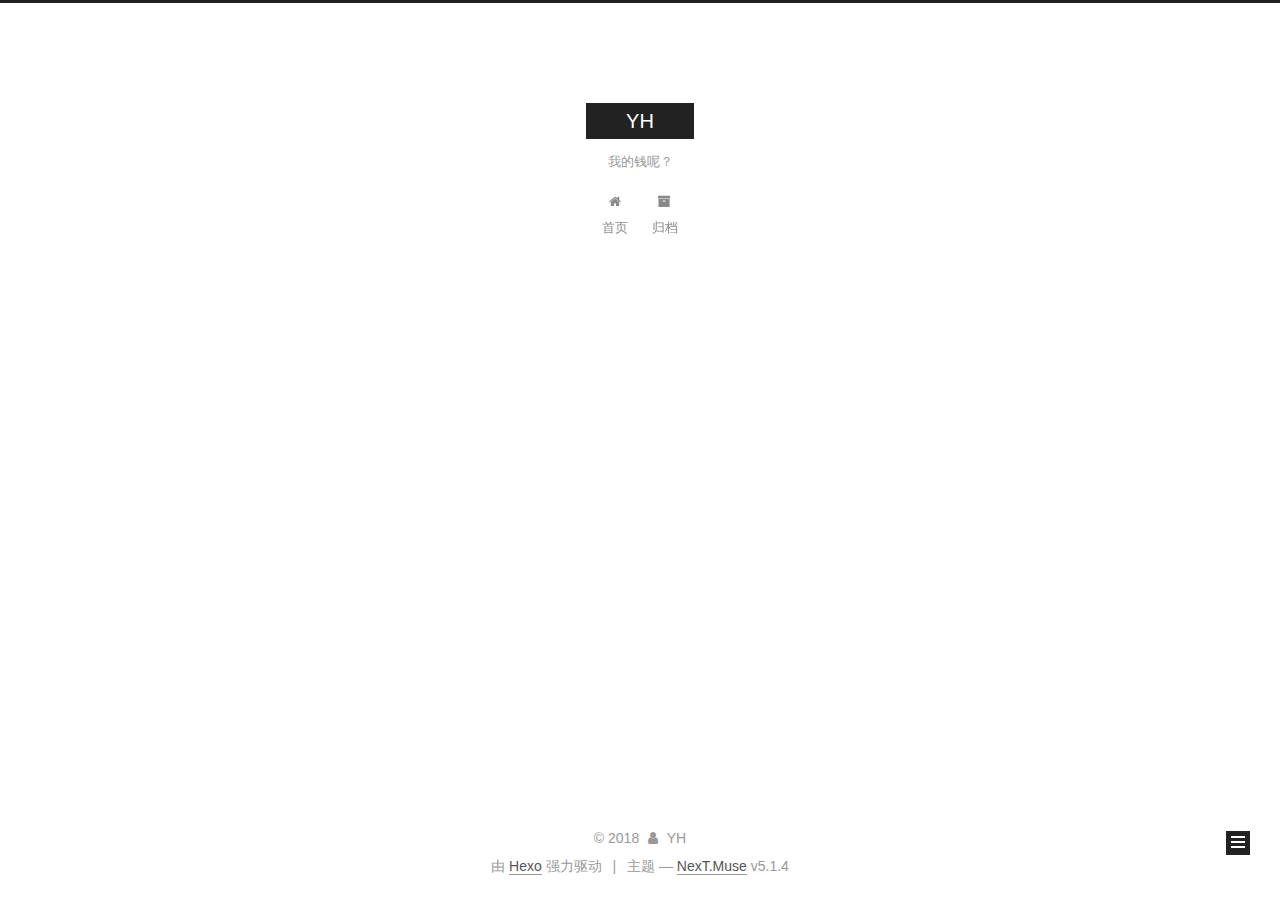
==== commit bcbdccbf: "Site updated: 2018-02-08 17:21:28" ====
--- a/archives/index.html
+++ b/archives/index.html
@@ -254,9 +254,9 @@
 
       <h2 class="post-title">
         
-            <a class="post-title-link" href="/2018/02/08/hello-world/" itemprop="url">
+            <a class="post-title-link" href="/2018/02/08/SolarNetwork-优雅的Swift网络封装/" itemprop="url">
               
-                <span itemprop="name">Hello World</span>
+                <span itemprop="name">SolarNetwork-优雅的Swift网络封装</span>
               
             </a>
         
@@ -264,7 +264,7 @@
 
       <div class="post-meta">
         <time class="post-time" itemprop="dateCreated"
-              datetime="2018-02-08T14:00:30+08:00"
+              datetime="2018-02-08T16:21:46+08:00"
               content="2018-02-08" >
           02-08
         </time>
@@ -341,6 +341,15 @@
             
 
             
+              
+              
+              <div class="site-state-item site-state-tags">
+                
+                  <span class="site-state-item-count">1</span>
+                  <span class="site-state-item-name">标签</span>
+                
+              </div>
+            
 
           </nav>
 
--- a/css/main.css
+++ b/css/main.css
@@ -1822,7 +1822,7 @@
   width: 4px;
   height: 4px;
   border-radius: 50%;
-  background: #b84b13;
+  background: #348f86;
 }
 .links-of-blogroll {
   font-size: 13px;
